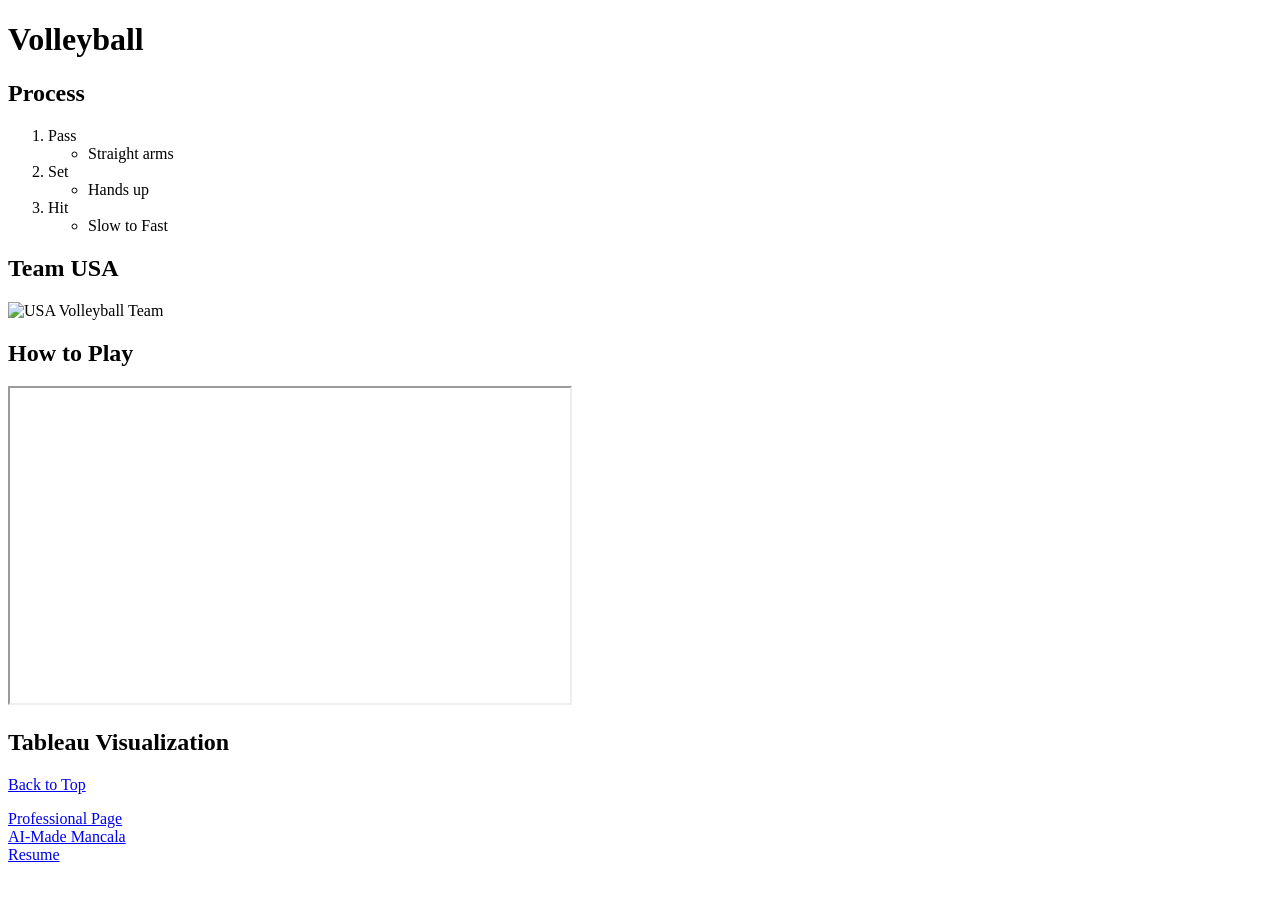
==== fromScratch.html @ caf9f8f9 "Add files via upload" ====
<!DOCTYPE html>
<html lang="en">
<head>
    <meta charset="UTF-8">
    <title>Volleyball</title>
    <link rel="stylesheet" href="css/mystyles.css">
</head>

<body>

<div class="page-container">

    <div class="header-section">
        <h1 id="top">Volleyball</h1>
    </div>

    <div class="content-section">
        <h2>Process</h2>

        <ol>
            <li>
                Pass
            </li>
                <ul> <li>Straight arms</li> </ul>
            <li>
                Set
            </li>
                <ul><li>Hands up</li></ul>
            <li>
                Hit
            </li>
            <ul><li>Slow to Fast</li></ul>
        </ol>

        <h2>Team USA</h2>
        <img src="../assets/img/teamusapic.webp" alt="USA Volleyball Team">

        <h2>How to Play</h2>

        <iframe width="560" height="315"
            src="https://www.youtube.com/embed/27zV1YWLEKw"
            allowfullscreen>
        </iframe>
    </div>
<h2>Tableau Visualization</h2>

<div class="tableau-wrapper">
    <div class="tableau-scale">
        <div class='tableauPlaceholder' id='viz1776314142753' style='position: relative'><noscript><a href='#'><img alt='Tournament Dashboard ' src='https:&#47;&#47;public.tableau.com&#47;static&#47;images&#47;9T&#47;9TWG6C96Z&#47;1_rss.png' style='border: none' /></a></noscript><object class='tableauViz'  style='display:none;'><param name='host_url' value='https%3A%2F%2Fpublic.tableau.com%2F' /> <param name='embed_code_version' value='3' /> <param name='path' value='shared&#47;9TWG6C96Z' /> <param name='toolbar' value='yes' /><param name='static_image' value='https:&#47;&#47;public.tableau.com&#47;static&#47;images&#47;9T&#47;9TWG6C96Z&#47;1.png' /> <param name='animate_transition' value='yes' /><param name='display_static_image' value='yes' /><param name='display_spinner' value='yes' /><param name='display_overlay' value='yes' /><param name='display_count' value='yes' /><param name='language' value='en-US' /></object></div>                <script type='text/javascript'>                    var divElement = document.getElementById('viz1776314142753');                    var vizElement = divElement.getElementsByTagName('object')[0];                    vizElement.style.width='100%';vizElement.style.height='600px';                    var scriptElement = document.createElement('script');                    scriptElement.src = 'https://public.tableau.com/javascripts/api/viz_v1.js';                    vizElement.parentNode.insertBefore(scriptElement, vizElement);                </script>
    </div>
    <div class="footer-section">
        <p><a href="#top">Back to Top</a>
        </p>
    </div>
    <a href="index.html">Professional Page</a>
    
</div>
<div>
    <a href="aigame.html">AI-Made Mancala</a>
</div>
<div>
<a href="resume.html">Resume</a>
</div>

</body>
</html>
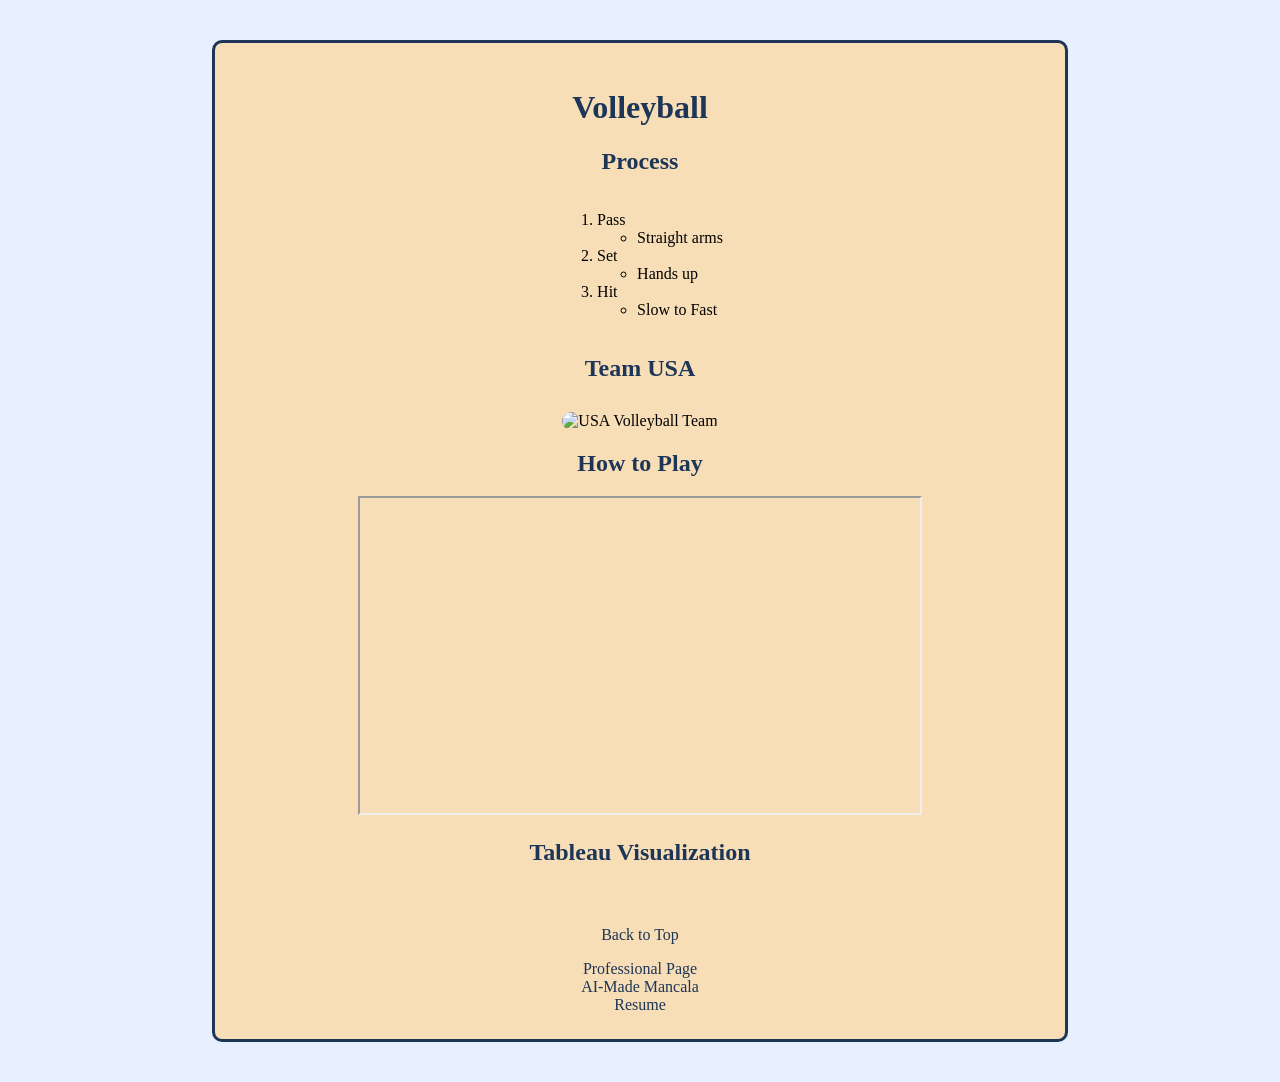
==== commit 169a29fc: "Update fromScratch.html" ====
--- a/fromScratch.html
+++ b/fromScratch.html
@@ -3,7 +3,7 @@
 <head>
     <meta charset="UTF-8">
     <title>Volleyball</title>
-    <link rel="stylesheet" href="css/mystyles.css">
+    <link rel="stylesheet" href="mystyles.css">
 </head>
 
 <body>
@@ -63,4 +63,4 @@
 </div>
 
 </body>
-</html>+</html>
--- a/mystyles.css
+++ b/mystyles.css
@@ -0,0 +1,87 @@
+/* Style 1: page background + font */
+body {
+    background-color: #e8f0ff;
+    font-family: Cambria, Cochin, Georgia, Times, 'Times New Roman', serif /* font family requirement */
+    color #333; /* font color requirement */
+    margin: 0;
+}
+
+/* Style 2: main container */
+.page-container {
+    max-width: 800px;
+    margin: 40px auto;
+    padding: 25px;
+    background-color: rgb(247, 222, 183);
+    border: 3px solid #1d3557;
+    border-radius: 10px;
+    text-align: center;
+}
+
+/* Style 3: header section */
+.header-section {
+    margin-bottom: 20px;
+}
+
+/* Style 4: content section */
+.content-section {
+    margin-bottom: 20px;
+}
+
+/* Style 5: footer section */
+.footer-section {
+    margin-top: 20px;
+}
+
+/* Extra styles (makes it look better) */
+h1, h2 {
+    color: #1d3557; /* font color */
+}
+
+ol, ul {
+    text-align: left;
+    display: inline-block;
+}
+
+img {
+    width: 300px;
+    border-radius: 10px;
+    margin-top: 10px;
+}
+
+a {
+    color: #1d3557;
+    text-decoration: none;
+}
+
+a:hover {
+    text-decoration: underline;
+}
+.tableauPlaceholder {
+    max-width: 100%;
+    overflow: hidden;
+    margin: 20px auto;
+}
+
+/* This targets the iframe Tableau uses */
+.tableauPlaceholder iframe {
+    width: 100%;
+    height: 600px;
+    border: none;
+}
+.tableauPlaceholder object {
+    width: 100% !important;
+    height: 600px !important;
+}
+.tableauPlaceholder {
+    text-align: center;
+}
+.tableau-wrapper {
+    width: 100%;
+    overflow: hidden;
+}
+
+.tableau-scale {
+    transform: scale(0.7);   /* adjust this number */
+    transform-origin: top left;
+    width: 140%;             /* helps fill space after scaling */
+}
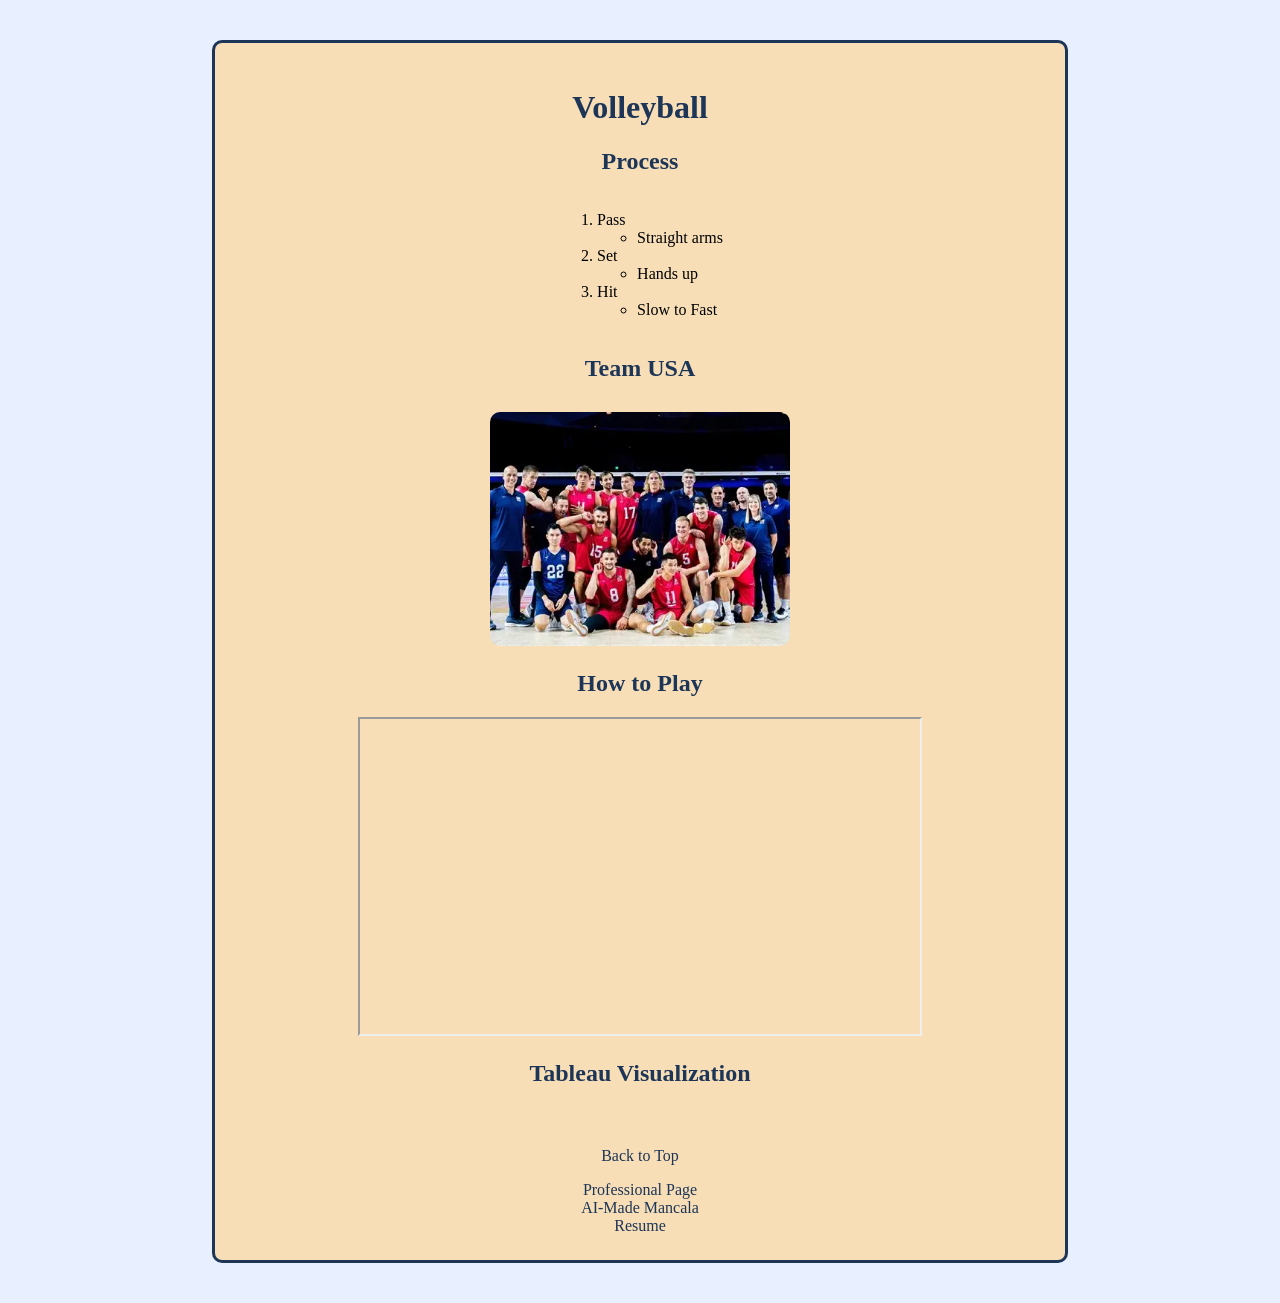
==== commit 91d9fccb: "Update fromScratch.html" ====
--- a/fromScratch.html
+++ b/fromScratch.html
@@ -33,7 +33,7 @@
         </ol>
 
         <h2>Team USA</h2>
-        <img src="../assets/img/teamusapic.webp" alt="USA Volleyball Team">
+       <img src="teamusapic.webp" alt="USA Volleyball Team">
 
         <h2>How to Play</h2>
 
